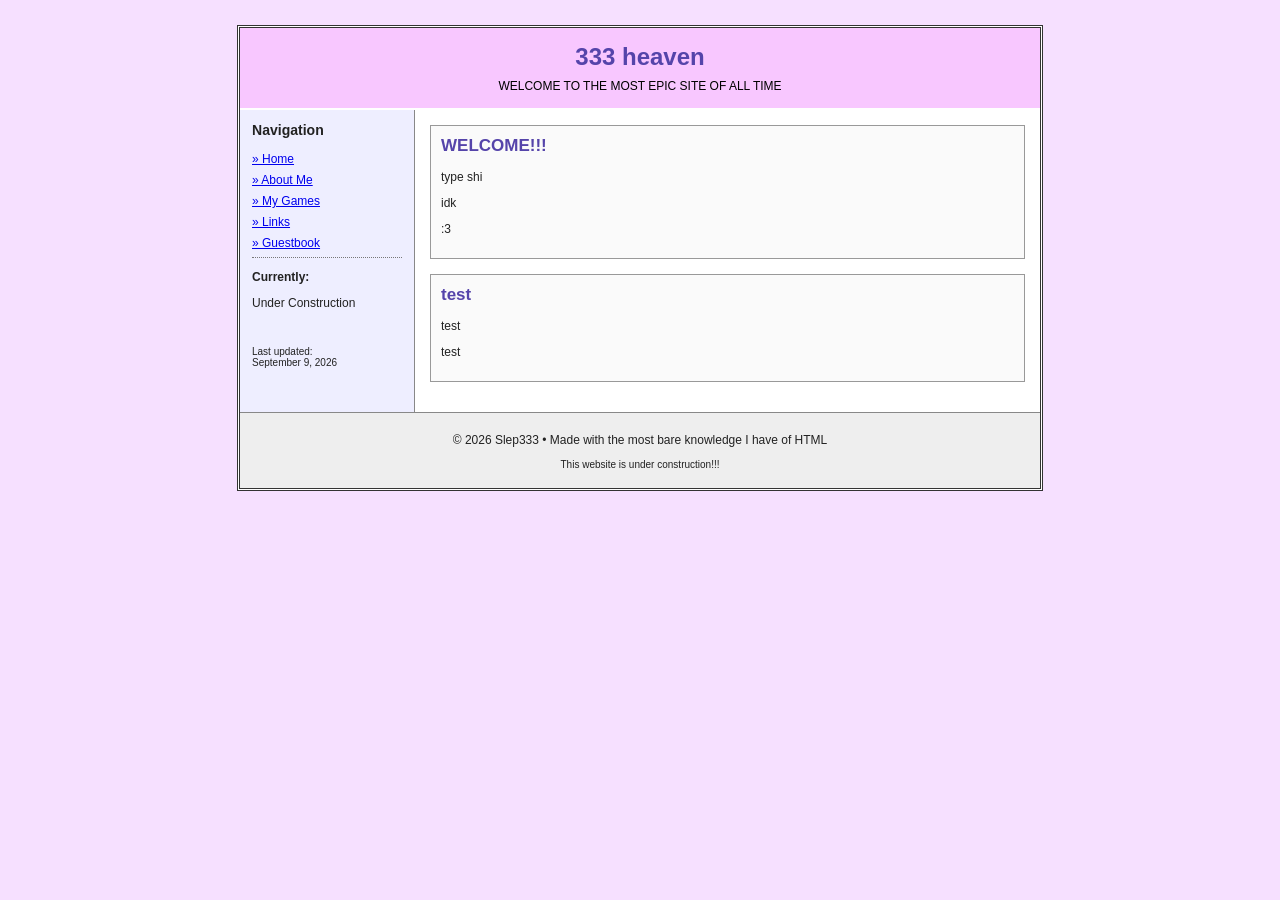
==== index.html @ d80b379b "Update index.html" ====
<!DOCTYPE html>
<html>
<head>
    <title>333_heaven</title>
    <link rel="stylesheet" href="style.css">
</head>

<body>

<div class="site">

    <header>
        <h1>333 heaven</h1>
        <p>WELCOME TO THE MOST EPIC SITE OF ALL TIME</p>
    </header>

    <div class="layout">

        <aside>
            <h3>Navigation</h3>

            <a href="index.html">» Home</a>
            <a href="about.html">» About Me</a>
            <a href="games.html">» My Games</a>
            <a href="links.html">» Links</a>
            <a href="guestbook.html">» Guestbook</a>

            <hr>

            <p><b>Currently:</b></p>
            <p>Under Construction</p>

            <br>

            <p class="small">
                Last updated:<br>
                September 9, 2026
            </p>

        </aside>

        <main>
            
            <div class="post">
                <h2>WELCOME!!!</h2>

                <p>
                    type shi
                </p>

                <p>
                    idk
                </p>

                <p>
                    :3
                </p>
            </div>

            <div class="post">
                <h2>test</h2>

                <p>
                    test
                </p>

                <p>
                    test
                </p>
            </div>

        </main>

    </div>

    <footer>
        <p>© 2026 Slep333 • Made with the most bare knowledge I have of HTML</p>
        <p class="small">This website is under construction!!!</p>
    </footer>

</div>

</body>
</html>
---- style.css ----
body {
    background-color: #f6e0ff;
    font-family: Verdana, Arial, sans-serif;
    font-size: 12px;
    color: #222;
    margin: 0;
}

.site {
    width: 800px;
    margin: 25px auto;
    background: white;
    border: 3px double #333;
}

header {
    background: #f8c7ff;
    color: black;
    text-align: center;
    padding: 15px;
    border-bottom: 2px solid #ffffff;
}

header h1 {
    color: #5544aa;
    margin: 0;
    font-size: 24px;
}

header p {
    margin: 8px 0 0;
}

.layout {
    display: flex;
}

aside {
    width: 150px;
    background: #eeeeff;
    padding: 12px;
    border-right: 1px solid #888;
}

aside h3 {
    margin-top: 0;
}

aside a {
    display: block;
    margin: 7px 0;
}

main {
    flex: 1;
    padding: 15px;
}

.post {
    border: 1px solid #999;
    background: #fafafa;
    padding: 10px;
    margin-bottom: 15px;
}

.post h2 {
    color: #5544aa;
    font-size: 17px;
    margin-top: 0;
}

footer {
    text-align: center;
    background: #eeeeee;
    border-top: 1px solid #888;
    padding: 8px;
}

.small {
    font-size: 10px;
}

hr {
    border: 0;
    border-top: 1px dotted #777;
}
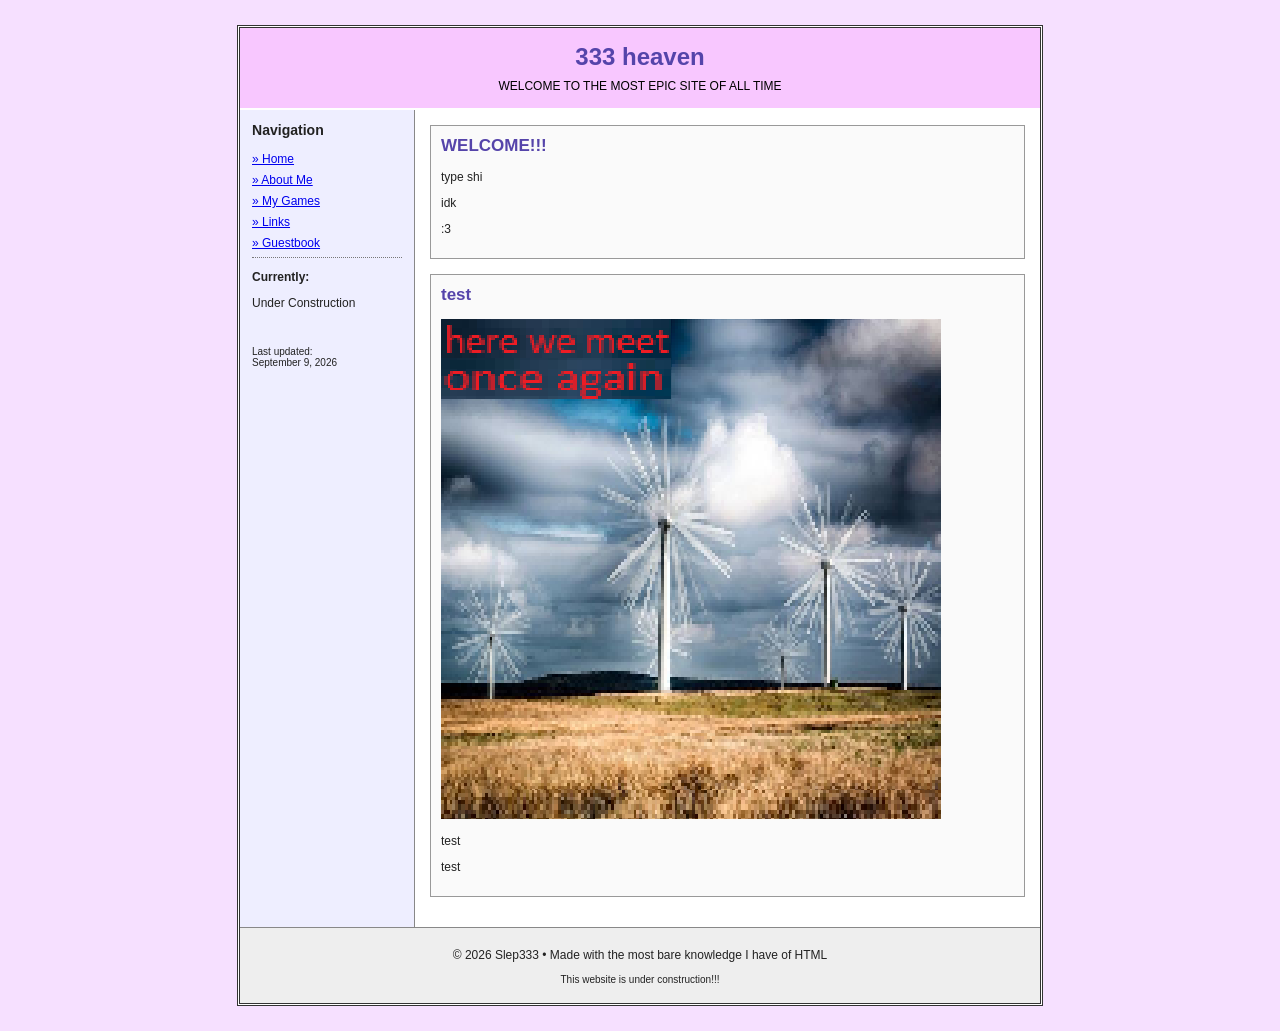
==== commit eb2644d6: "Update index.html" ====
--- a/index.html
+++ b/index.html
@@ -60,6 +60,8 @@
             <div class="post">
                 <h2>test</h2>
 
+                <img src="images/cover.png" alt="My game">
+
                 <p>
                     test
                 </p>
--- a/style.css
+++ b/style.css
@@ -84,3 +84,8 @@
     border: 0;
     border-top: 1px dotted #777;
 }
+
+.post img {
+    max-width: 100%;
+    height: auto;
+}
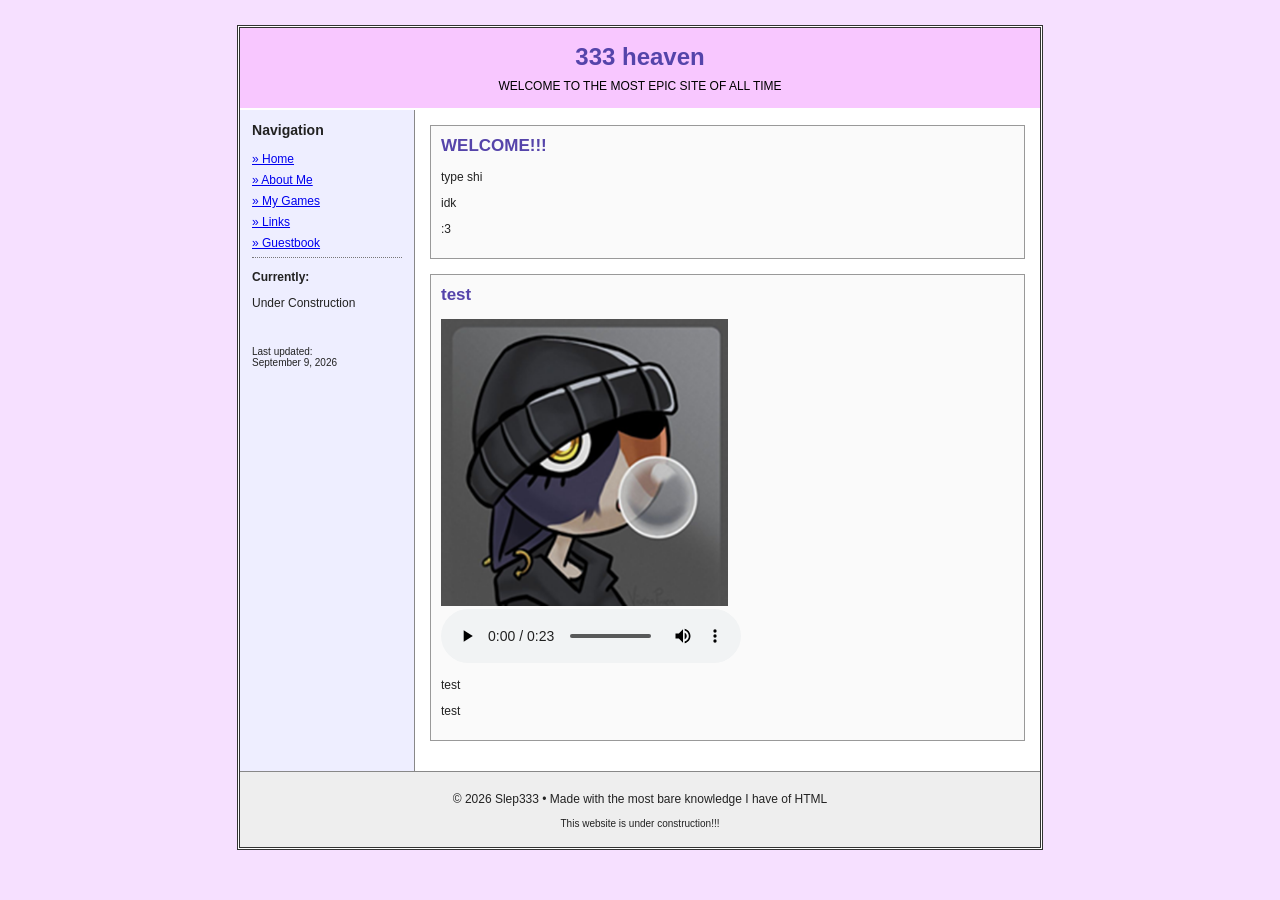
==== commit 75b658f9: "Update index.html" ====
--- a/index.html
+++ b/index.html
@@ -60,7 +60,12 @@
             <div class="post">
                 <h2>test</h2>
 
-                <img src="images/cover.png" alt="My game">
+                <img src="images/MXBOX.png" alt="My game">
+
+                <audio controls>
+    <source src="sounds/hyperpop.mp3" type="audio/mpeg">
+    Your browser does not support audio.
+</audio>
 
                 <p>
                     test
--- a/style.css
+++ b/style.css
@@ -86,6 +86,6 @@
 }
 
 .post img {
-    max-width: 100%;
+    max-width: 50%;
     height: auto;
 }
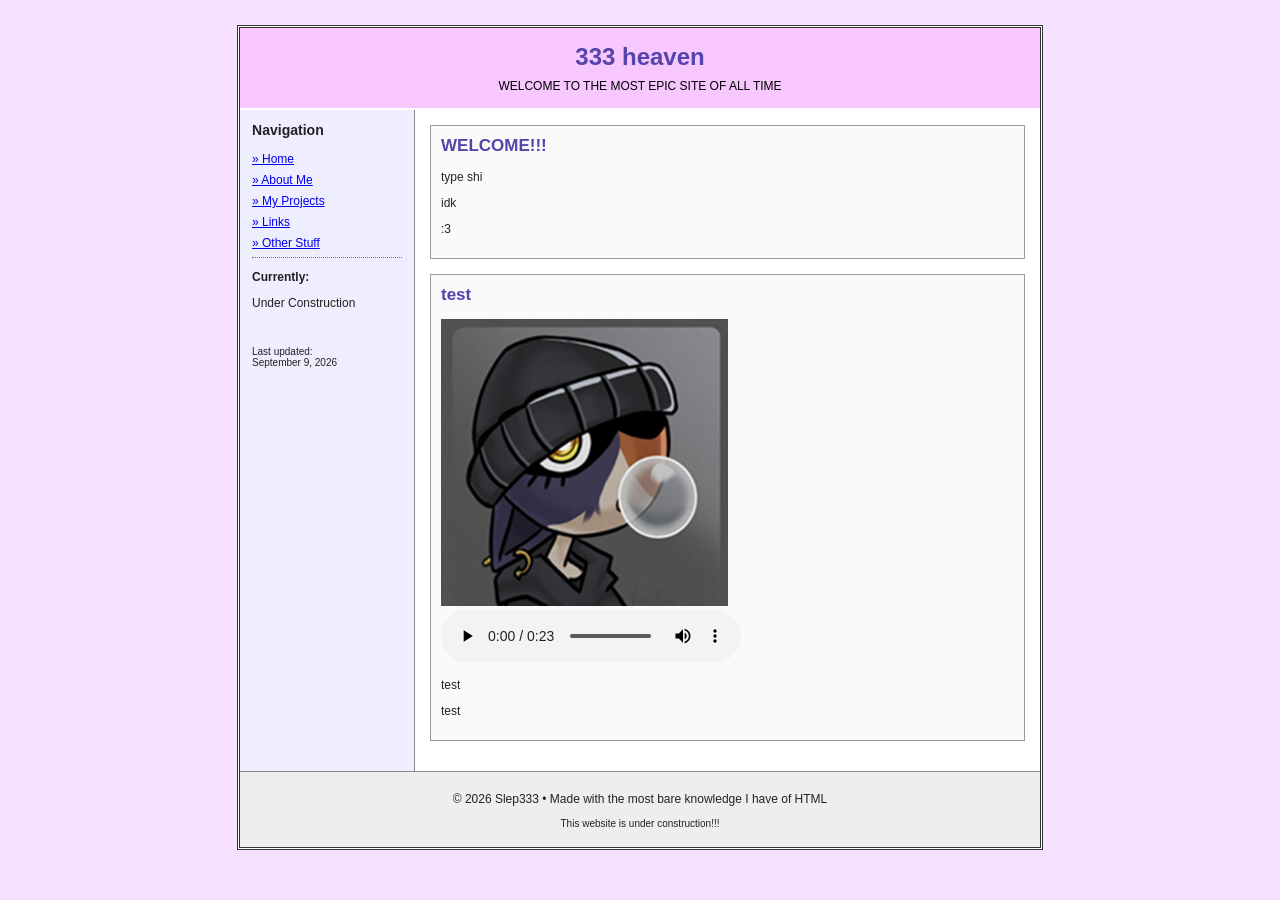
==== commit 9a583671: "Update index.html" ====
--- a/index.html
+++ b/index.html
@@ -21,9 +21,9 @@
 
             <a href="index.html">» Home</a>
             <a href="about.html">» About Me</a>
-            <a href="games.html">» My Games</a>
+            <a href="games.html">» My Projects</a>
             <a href="links.html">» Links</a>
-            <a href="guestbook.html">» Guestbook</a>
+            <a href="guestbook.html">» Other Stuff</a>
 
             <hr>
 
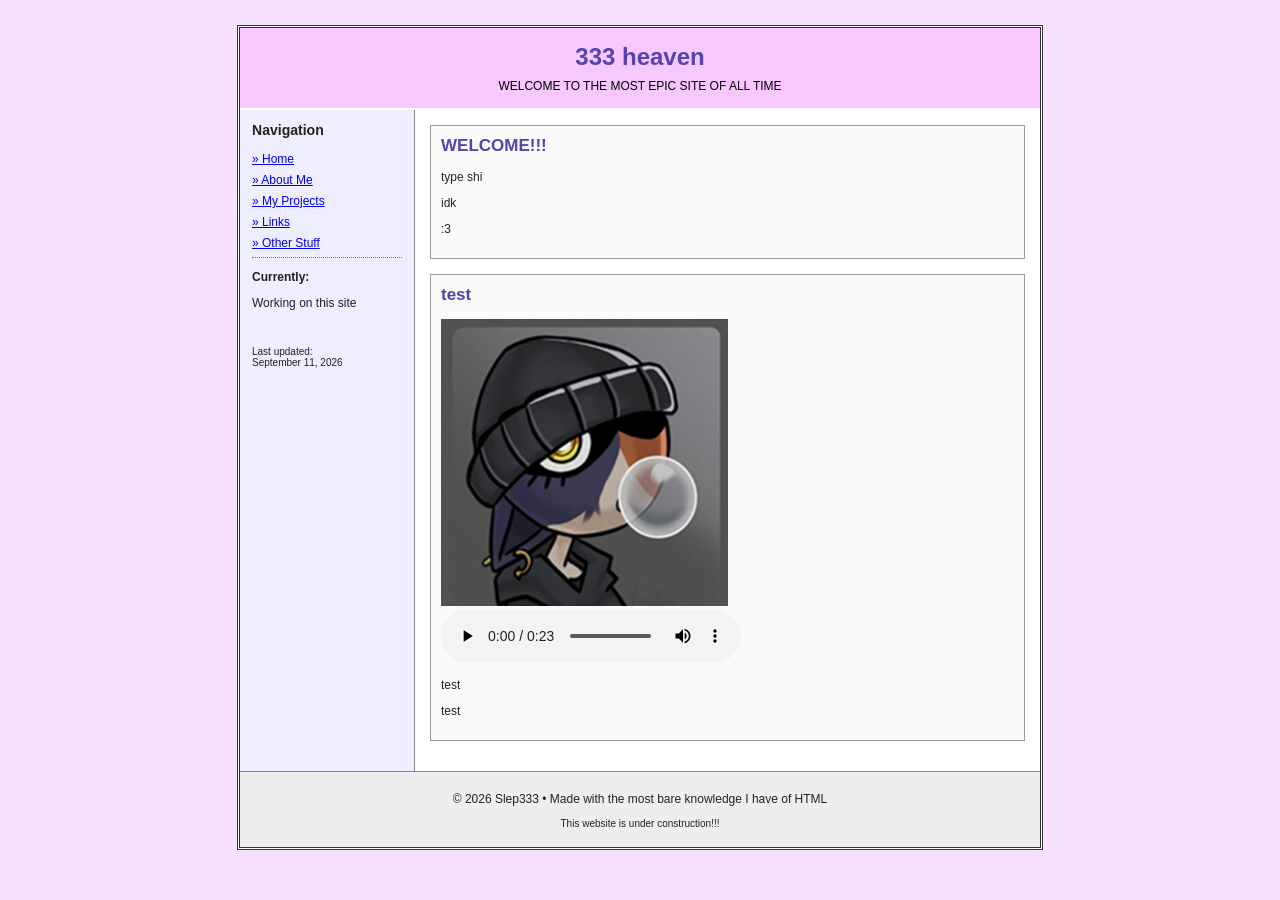
==== commit e18ff8e4: "Update index.html" ====
--- a/index.html
+++ b/index.html
@@ -28,13 +28,13 @@
             <hr>
 
             <p><b>Currently:</b></p>
-            <p>Under Construction</p>
+            <p>Working on this site</p>
 
             <br>
 
             <p class="small">
                 Last updated:<br>
-                September 9, 2026
+                September 11, 2026
             </p>
 
         </aside>
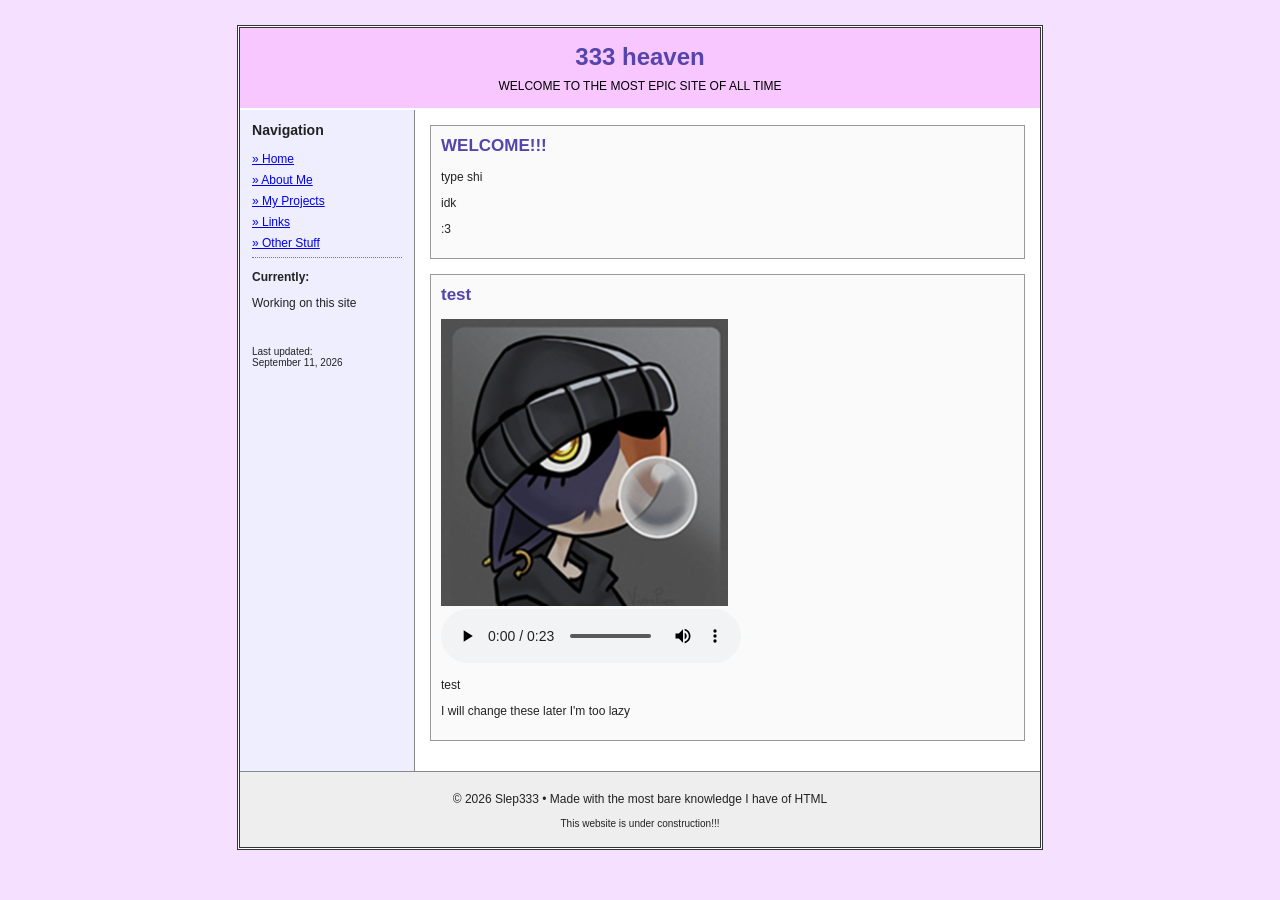
==== commit 06c4cd77: "Update index.html" ====
--- a/index.html
+++ b/index.html
@@ -21,7 +21,7 @@
 
             <a href="index.html">» Home</a>
             <a href="about.html">» About Me</a>
-            <a href="games.html">» My Projects</a>
+            <a href="projects.html">» My Projects</a>
             <a href="links.html">» Links</a>
             <a href="guestbook.html">» Other Stuff</a>
 
@@ -72,7 +72,7 @@
                 </p>
 
                 <p>
-                    test
+                    I will change these later I'm too lazy
                 </p>
             </div>
 
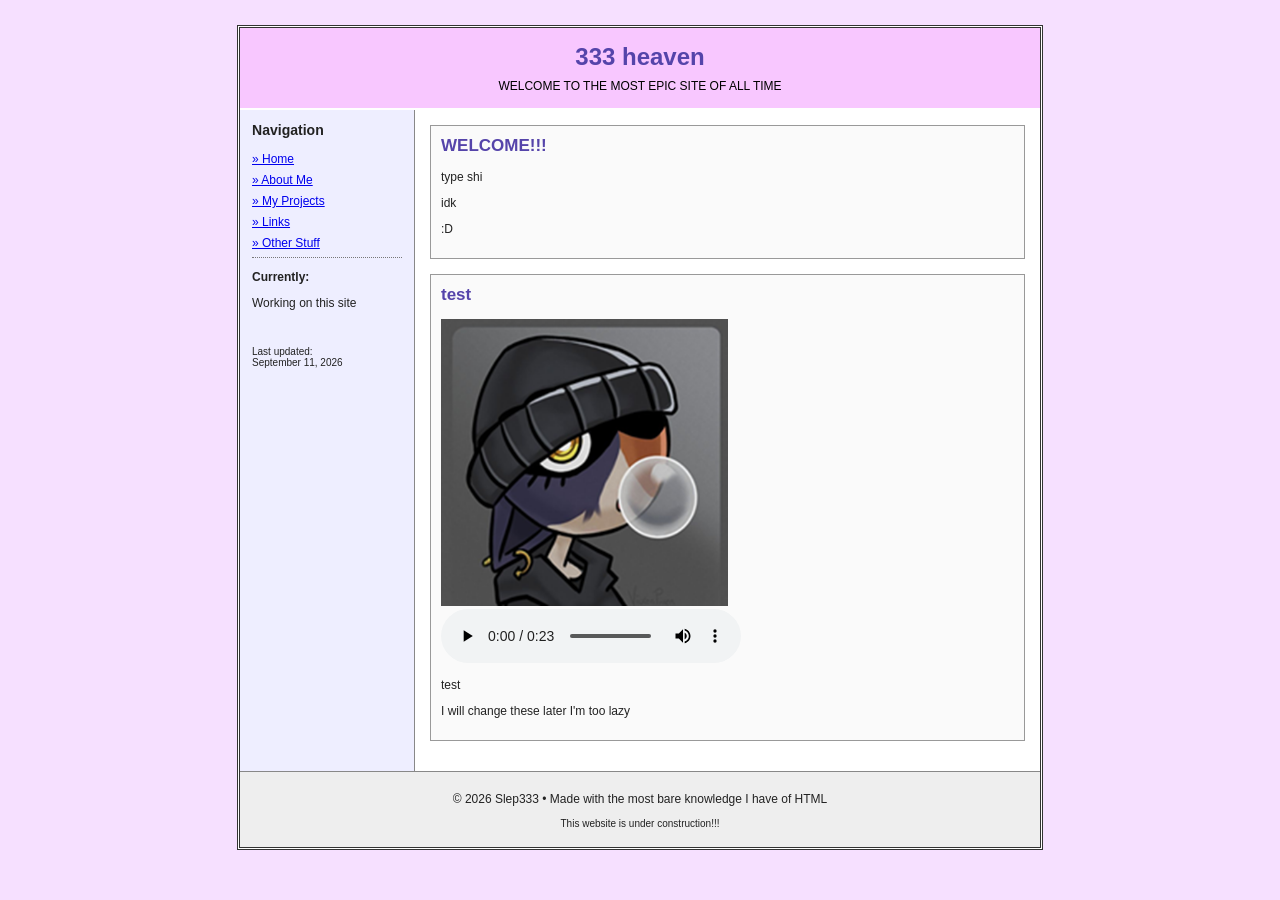
==== commit 7c1349a2: "Update index.html" ====
--- a/index.html
+++ b/index.html
@@ -53,7 +53,7 @@
                 </p>
 
                 <p>
-                    :3
+                    :D
                 </p>
             </div>
 
